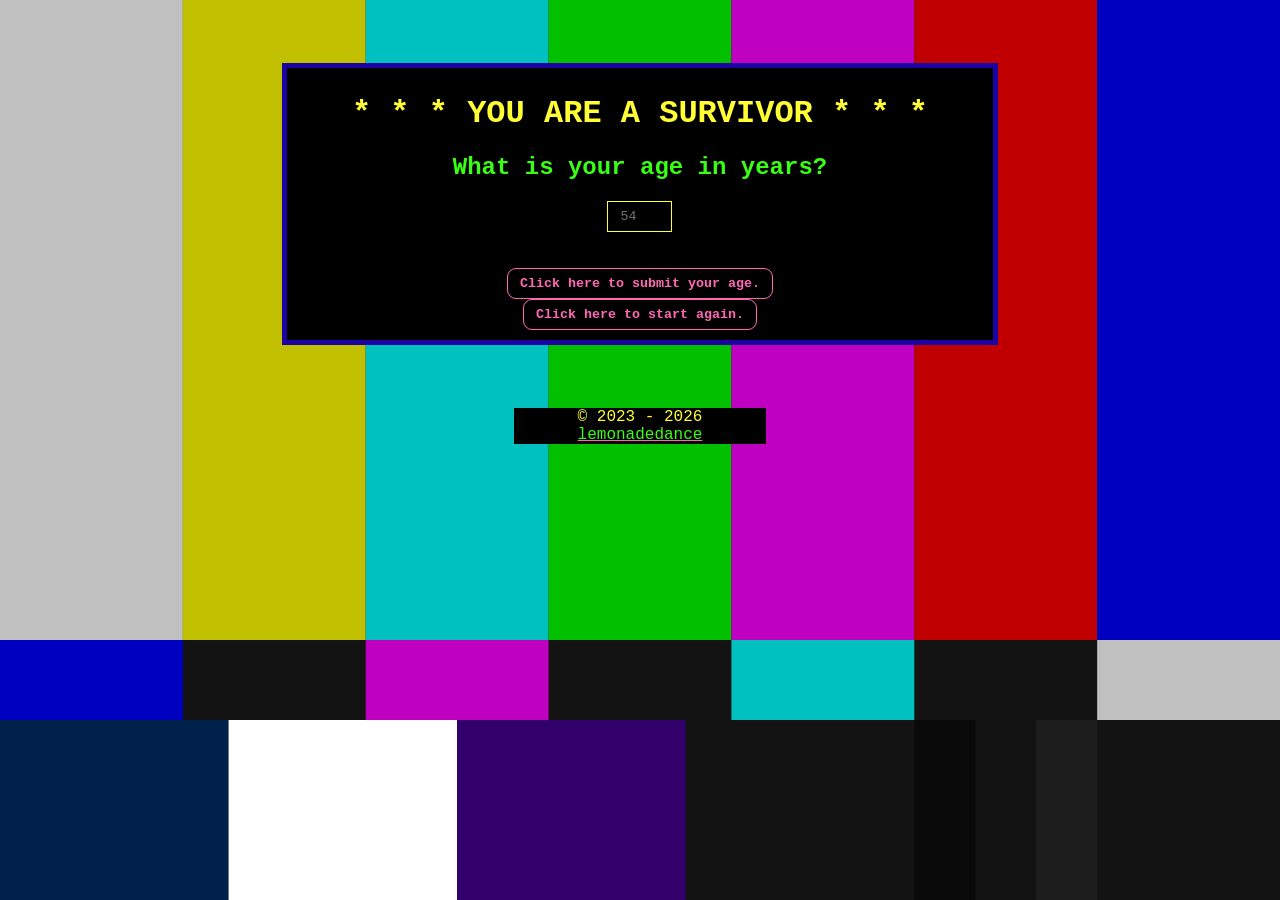
==== index.html @ f3b7ccba "Adding Github pages." ====
<!DOCTYPE html>
<head>
    <title> You Are A Survivor App
    </title>
    <link href="survivor.css" rel="stylesheet">
</head>
<body>
    <div id="indexRootDiv">
        <fieldset id="indexFieldSet">
            <h1>* * * YOU ARE A SURVIVOR * * *
            </h1>
            <label for="userAge">
                <h2>What is your age in years?
                </h2>
            </label>
            <input id="userAge" type="number" placeholder="54" min="1" max="999">
            <br />
            <br />
            <br />
            <button class="designedButton" type="submit" onclick="enterUserAge()">Click here to submit your age.</button>
            <br />
            <div id="indexResponse"></div> 
            <button class="designedButton" onclick="enterUserAgeAgain()" type="submit">Click here to start again.</button>
        </fieldset>
    </div>
    </body>
    <script src="survivor.js"></script>
    <footer>
        <p>© 2023
        <script>    
        if (new Date().getFullYear() != 2022) {
           document.write(' - ' + new Date().getFullYear());
        }</script>
        <br />
        <a href="https://github.com/lemonadedance">lemonadedance</a></p>
    </footer>
</html>
---- survivor.css ----
h1 {
    font-family: 'Courier New', Courier, monospace;
    color: #FFFF33;
}
h2 {
    font-family: 'Courier New', Courier, monospace;
    color: #39FF14;
}
p {
    font-family: 'Courier New', Courier, monospace;
    color:#FFFF33;
}
#indexRootDiv {
    text-align: center;
    width: 60%;
    margin: 5% auto;
}
html {
    background-size: 100%;
    background-image: url(SMPTE_Color_Bars.svg);
}
#indexFieldSet {
    border: 5px;
    border-color: #1B03A3;
    border-style: solid;
    width: 90%;
    margin: auto;
    text-align: center;
    background-color: black;
}
.designedButton{
    background-color: black;
    border-radius: 9px;
    border-color: #569cd6;
    border: 1.5px solid;
    font-family: 'Courier New', Courier, monospace;
    color: #FF69B4;
    font-weight: bold;
    margin: auto;
    padding: 7px 12px;
}
input {
    background-color: black;
    border: 1.5px solid;
    border-color:#FFFF33;
    font-family: 'Courier New', Courier, monospace;
    color: #FFFF33;
    padding: 7px 12px;
    margin: auto;
}
footer {
    text-align: center;
    background-color: black;
    width: 20%;
    margin: 5% auto;
}
a:link {
    color: #39FF14;
    text-decoration-color: #FF69B4;
}
a:visited{
    color: #FF69B4;
    text-decoration-color: #FF69B4;
}
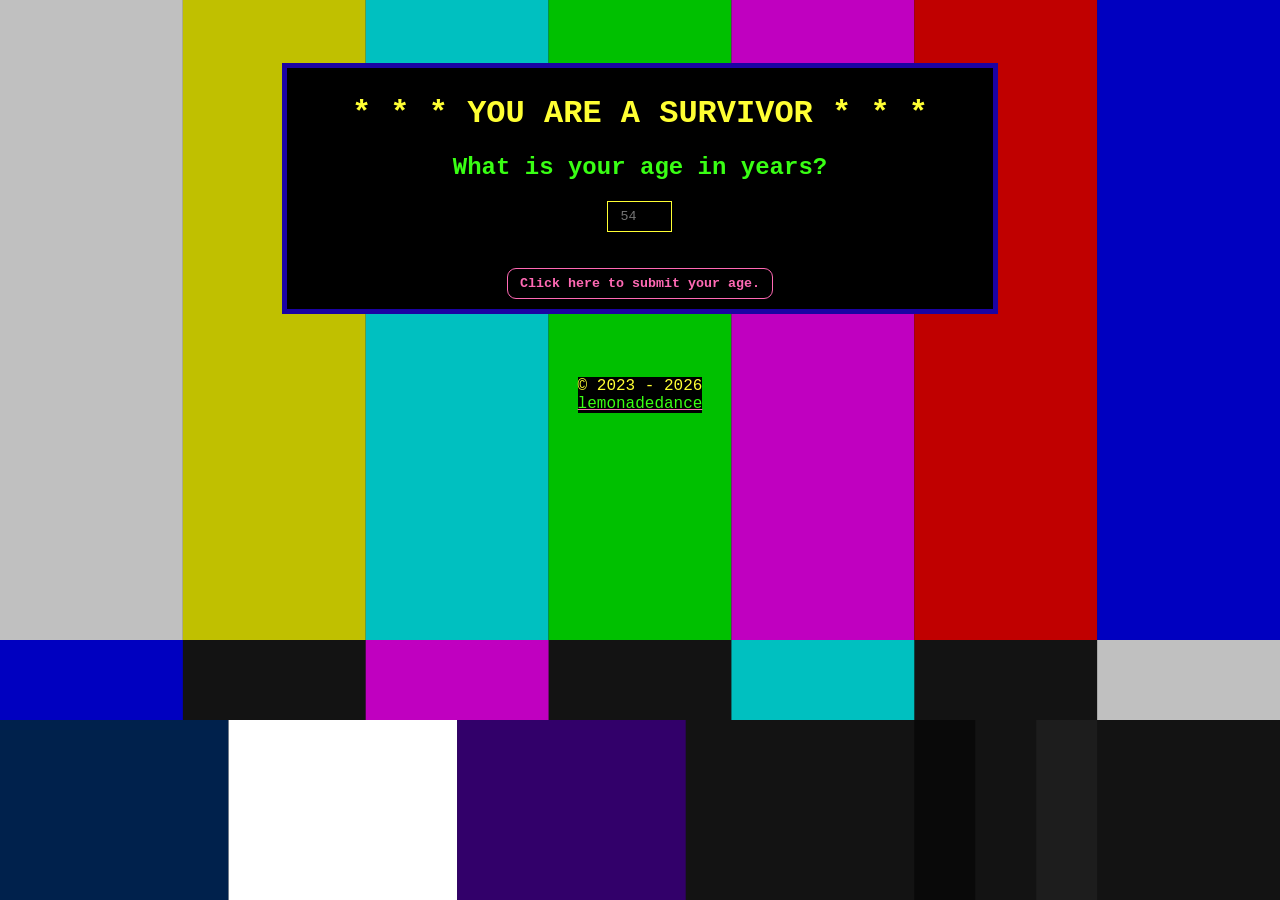
==== commit 1efd6335: "slight changes" ====
--- a/index.html
+++ b/index.html
@@ -20,7 +20,6 @@
             <button class="designedButton" type="submit" onclick="enterUserAge()">Click here to submit your age.</button>
             <br />
             <div id="indexResponse"></div> 
-            <button class="designedButton" onclick="enterUserAgeAgain()" type="submit">Click here to start again.</button>
         </fieldset>
     </div>
     </body>
@@ -28,7 +27,7 @@
     <footer>
         <p>© 2023
         <script>    
-        if (new Date().getFullYear() != 2022) {
+        if (new Date().getFullYear() != 2023) {
            document.write(' - ' + new Date().getFullYear());
         }</script>
         <br />
--- a/survivor.css
+++ b/survivor.css
@@ -51,7 +51,7 @@
 footer {
     text-align: center;
     background-color: black;
-    width: 20%;
+    width: fit-content;
     margin: 5% auto;
 }
 a:link {
